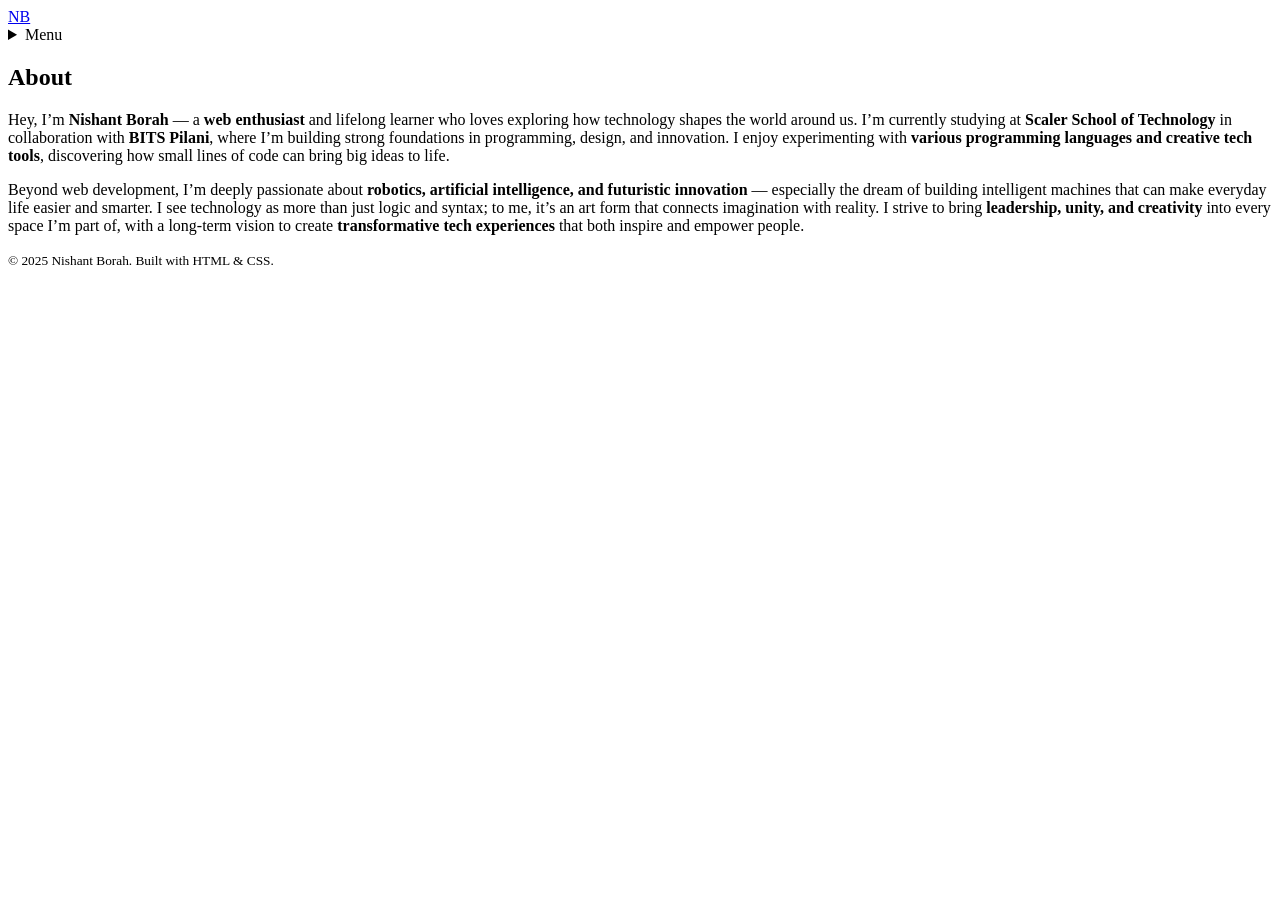
==== about.html @ f5473178 "Add files via upload Add my WEB DEV End TERM ASSIGNMENTS" ====
<!DOCTYPE html><html lang="en"><head>
<meta charset="utf-8"><meta name="viewport" content="width=device-width, initial-scale=1">
<title>About — Nishant Borah</title><link rel="stylesheet" href="assets/styles.css">
</head><body>
<div class="aurora" aria-hidden="true"></div>
<header><div class="container nav">
  <a class="logo" href="index.html">NB</a>
  <nav aria-label="Primary"><details class="dropdown"><summary>Menu</summary>
    <div class="menu">
      <a href="index.html">Home</a><a href="about.html" aria-current="page">About</a>
      <a href="skills.html">Skills</a><a href="projects.html">Projects</a><a href="contact.html">Contact</a>
    </div></details></nav>
</div></header>

<main><section class="container">
  <h1 class="section-title">About</h1>
  <div class="card"><p>Hey, I’m <strong>Nishant Borah</strong> — a <strong>web enthusiast</strong> and lifelong learner who loves exploring how technology shapes the world around us. I’m currently studying at <strong>Scaler School of Technology</strong> in collaboration with <strong>BITS Pilani</strong>, where I’m building strong foundations in programming, design, and innovation. I enjoy experimenting with <strong>various programming languages and creative tech tools</strong>, discovering how small lines of code can bring big ideas to life.</p>
<p>Beyond web development, I’m deeply passionate about <strong>robotics, artificial intelligence, and futuristic innovation</strong> — especially the dream of building intelligent machines that can make everyday life easier and smarter. I see technology as more than just logic and syntax; to me, it’s an art form that connects imagination with reality. I strive to bring <strong>leadership, unity, and creativity</strong> into every space I’m part of, with a long-term vision to create <strong>transformative tech experiences</strong> that both inspire and empower people.</p>
</div>
</section></main>

<footer><div class="container foot"><small>&copy; 2025 Nishant Borah. Built with HTML &amp; CSS.</small></div></footer>
</body></html>
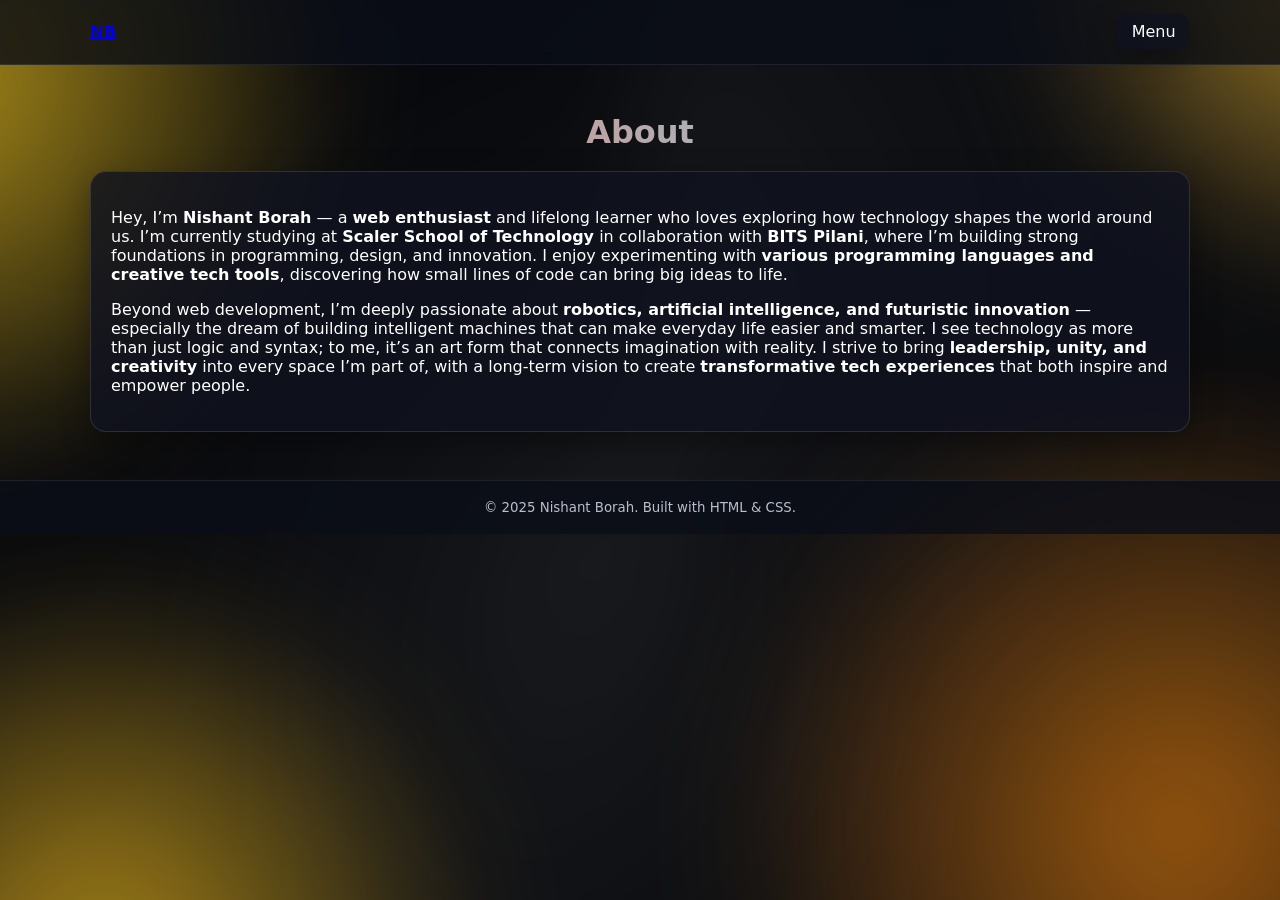
==== commit f8ea3e3d: "Update about.html" ====
--- a/about.html
+++ b/about.html
@@ -1,6 +1,6 @@
 <!DOCTYPE html><html lang="en"><head>
 <meta charset="utf-8"><meta name="viewport" content="width=device-width, initial-scale=1">
-<title>About — Nishant Borah</title><link rel="stylesheet" href="assets/styles.css">
+<title>About — Nishant Borah</title><link rel="stylesheet" href="styles.css">
 </head><body>
 <div class="aurora" aria-hidden="true"></div>
 <header><div class="container nav">
--- a/styles.css
+++ b/styles.css
@@ -0,0 +1,83 @@
+:root{--fg:#fff;--muted:#b8c0cc;--card:#0f1220cc;--accent:#ff6b57;--accent-2:#6ee7ff;--radius:16px;--shadow:0 10px 30px rgba(0,0,0,.35);--maxw:1100px;--aur1:#facc15;--aur2:#fbbf24;--aur3:#eab308;--aur4:#d97706;}
+
+*{box-sizing:border-box}html,body{height:100%}
+body{margin:0;font-family:Inter,system-ui,-apple-system,Segoe UI,Roboto,Arial,sans-serif;color:var(--fg);background:#07070a;overflow-x:hidden}
+.container{width:min(100% - 2rem,var(--maxw));margin-inline:auto}
+
+/* Aurora background */
+.aurora{position:fixed;inset:0;z-index:-1;overflow:hidden;background:#05060a}
+.aurora::before,.aurora::after{content:"";position:absolute;inset:-20%;filter:blur(50px);opacity:.7;mix-blend-mode:screen}
+.aurora::before{background:
+  radial-gradient(60vmax 60vmax at 10% 20%,var(--aur1) 0%,transparent 55%),
+  radial-gradient(50vmax 50vmax at 90% 10%,var(--aur2) 0%,transparent 55%),
+  radial-gradient(55vmax 55vmax at 20% 90%,var(--aur3) 0%,transparent 55%),
+  radial-gradient(65vmax 65vmax at 80% 80%,var(--aur4) 0%,transparent 55%);
+  animation:glow-move 22s ease-in-out infinite alternate}
+.aurora::after{background:
+  conic-gradient(from 0deg at 50% 50%,rgba(255,255,255,.06),transparent 35%,rgba(255,255,255,.06) 55%,transparent 80%),
+  radial-gradient(70vmax 70vmax at 50% 50%,rgba(255,255,255,.08),transparent 60%);
+  animation:sheen-rotate 40s linear infinite}
+@keyframes glow-move{0%{transform:translate(0) scale(1)}50%{transform:translate(-5%,3%) scale(1.05)}100%{transform:translate(5%,-3%) scale(1.08)}}
+@keyframes sheen-rotate{to{transform:rotate(360deg)}}
+
+/* Header + dropdown */
+header{position:sticky;top:0;backdrop-filter:saturate(130%) blur(8px);background:#0b0e18cc;border-bottom:1px solid rgba(255,255,255,.08);z-index:5}
+.nav{display:flex;align-items:center;justify-content:space-between;gap:1rem;padding:.9rem 0}
+.logo{font-weight:800;letter-spacing:.5px}
+nav{position:relative}
+details.dropdown>summary{list-style:none;cursor:pointer;padding:.5rem .9rem;border-radius:12px;background:var(--card);box-shadow:var(--shadow)}
+details.dropdown>summary::-webkit-details-marker{display:none}
+.menu{position:absolute;right:0;margin-top:.5rem;display:grid;gap:.35rem;min-width:220px;background:var(--card);padding:.6rem;border-radius:14px;box-shadow:var(--shadow)}
+.menu a{padding:.5rem .7rem;border-radius:10px;color:var(--fg);text-decoration:none}
+.menu a:hover{background:rgba(255,255,255,.06)}
+.menu a[aria-current="page"]{background:rgba(255,255,255,.12);box-shadow:0 0 0 2px rgba(255,255,255,.1) inset}
+
+/* Sections / cards / titles */
+section{padding:3rem 0}
+.section-title{text-align:center;margin:0 0 1.25rem;font-size:clamp(1.4rem,1rem + 2vw,2rem);background:linear-gradient(90deg,var(--accent),var(--accent-2));-webkit-background-clip:text;background-clip:text;color:transparent}
+.card{background:var(--card);border:1px solid rgba(255,255,255,.12);border-radius:16px;box-shadow:var(--shadow);padding:1.25rem}
+
+/* Home */
+#home{min-height:calc(100dvh - 76px);display:grid;place-items:center;padding:2rem 0}
+.hero{display:grid;gap:1rem;text-align:center}
+.hero h1{margin:0;font-size:clamp(2rem,1.2rem + 4vw,3.5rem);background:linear-gradient(90deg,var(--accent),var(--accent-2));-webkit-background-clip:text;background-clip:text;color:transparent}
+.role{font-weight:700}
+.tags{display:flex;gap:.5rem;flex-wrap:wrap;justify-content:center}
+.chip{padding:.35rem .6rem;border-radius:999px;background:#0f1220cc;border:1px solid rgba(255,255,255,.12)}
+
+/* Find-me reveals */
+.findme{margin-top:1rem;display:grid;gap:.75rem;justify-items:center}
+details.reveal{width:min(560px,90%)}
+details.reveal>summary{list-style:none;display:flex;align-items:center;gap:.6rem;cursor:pointer;padding:.65rem .9rem;border-radius:14px;background:var(--card);border:1px solid rgba(255,255,255,.12)}
+details.reveal>summary::-webkit-details-marker{display:none}
+details.reveal .panel{margin-top:.6rem;background:var(--card);border:1px solid rgba(255,255,255,.12);padding:.8rem 1rem;border-radius:14px}
+
+/* Fixed-size mask icons */
+.icon{display:inline-block;width:44px;height:44px;border-radius:50%;background:rgba(255,255,255,.12);background-color:#fff;-webkit-mask-size:22px 22px;mask-size:22px 22px;-webkit-mask-repeat:no-repeat;mask-repeat:no-repeat;-webkit-mask-position:center;mask-position:center}
+.icon.github{-webkit-mask-image:url("data:image/svg+xml,%3Csvg xmlns='http://www.w3.org/2000/svg' viewBox='0 0 24 24'%3E%3Cpath fill='black' d='M12 .5a11.5 11.5 0 0 0-3.64 22.41c.58.1.8-.25.8-.57v-2.2c-3.26.72-3.95-1.4-3.95-1.4-.53-1.36-1.3-1.72-1.3-1.72-1.06-.72.08-.7.08-.7 1.17.08 1.78 1.2 1.78 1.2 1.04 1.78 2.74 1.26 3.4.96.1-.76.41-1.26.75-1.55-2.6-.3-5.33-1.3-5.33-5.78 0-1.28.46-2.33 1.2-3.15-.12-.3-.52-1.5.12-3.13 0 0 .98-.31 3.2 1.2a11.06 11.06 0 0 1 5.82 0c2.2-1.51 3.18-1.2 3.18-1.2.64 1.64.24 2.84.12 3.13.74.82 1.2 1.87 1.2 3.15 0 4.5-2.74 5.47-5.35 5.76.43.37.8 1.08.8 2.18v3.23c0 .32.22.68.82.56A11.5 11.5 0 0 0 12 .5Z'/%3E%3C/svg%3E")}
+.icon.linkedin{-webkit-mask-image:url("data:image/svg+xml,%3Csvg xmlns='http://www.w3.org/2000/svg' viewBox='0 0 24 24'%3E%3Cpath fill='black' d='M4.98 3.5a2.5 2.5 0 1 0 0 5 2.5 2.5 0 0 0 0-5ZM3 8.98h3.96V21H3zM9.5 8.98H13v1.64h.05c.48-.9 1.66-1.85 3.41-1.85 3.65 0 4.33 2.4 4.33 5.52V21h-3.95v-5.36c0-1.28-.02-2.93-1.79-2.93-1.8 0-2.07 1.4-2.07 2.84V21H9.5z'/%3E%3C/svg%3E")}
+.icon.gmail{-webkit-mask-image:url("data:image/svg+xml,%3Csvg xmlns='http://www.w3.org/2000/svg' viewBox='0 0 24 24'%3E%3Cpath fill='black' d='M20 4H4a2 2 0 0 0-2 2v12a2 2 0 0 0 2 2h16a2 2 0 0 0 2-2V6a2 2 0 0 0-2-2Zm0 3.23v.17l-7.2 5.4a1 1 0 0 1-1.6 0L4 7.4v-.17L12 12l8-4.77Z'/%3E%3C/svg%3E")}
+
+/* Skills bars */
+.skills{display:grid;gap:1rem}
+.row{display:grid;grid-template-columns:170px 1fr;align-items:center;gap:1rem}
+.bar{height:12px;border-radius:999px;background:rgba(255,255,255,.12);overflow:hidden}
+.bar i{display:block;height:100%;width:0%;background:linear-gradient(90deg,var(--accent),var(--accent-2));border-radius:inherit;animation:fill 1.6s ease forwards}
+.row:nth-child(1) .bar i{--target:80%;animation-delay:.2s}
+.row:nth-child(2) .bar i{--target:70%;animation-delay:.6s}
+.row:nth-child(3) .bar i{--target:60%;animation-delay:1s}
+@keyframes fill{to{width:var(--target)}}
+
+/* Projects ribbons */
+.projects{display:grid;grid-template-columns:repeat(auto-fit,minmax(260px,1fr));gap:1rem}
+.project-card{position:relative;min-height:160px;display:grid;place-items:center;padding:2rem 1rem}
+.ribbon{position:absolute;left:50%;top:50%;transform:translate(-50%,-50%);color:#000;padding:.45rem 1.1rem;border-radius:999px;background:repeating-linear-gradient(90deg,#ffd64d 0 14px,#ff8f00 14px 28px);background-size:120px 120px;font-weight:900;text-transform:uppercase;box-shadow:var(--shadow)}
+@media (prefers-reduced-motion:no-preference){.ribbon{animation:stripe 1.2s linear infinite,glow 3s ease-in-out infinite alternate}}
+@keyframes stripe{to{background-position:120px 0}}
+@keyframes glow{0%{filter:brightness(1)}100%{filter:brightness(1.08)}}
+
+/* Buttons (contact) + footer */
+.links{display:grid;gap:.8rem}
+.btn{display:inline-block;padding:.6rem .9rem;border-radius:12px;border:1px solid rgba(255,255,255,.2);color:#fff;text-decoration:none;background:linear-gradient(90deg,var(--accent),var(--accent-2))}
+footer{border-top:1px solid rgba(255,255,255,.08);background:#0b0e18cc}
+.foot{display:flex;justify-content:center;padding:1.2rem 0;color:var(--muted)}
